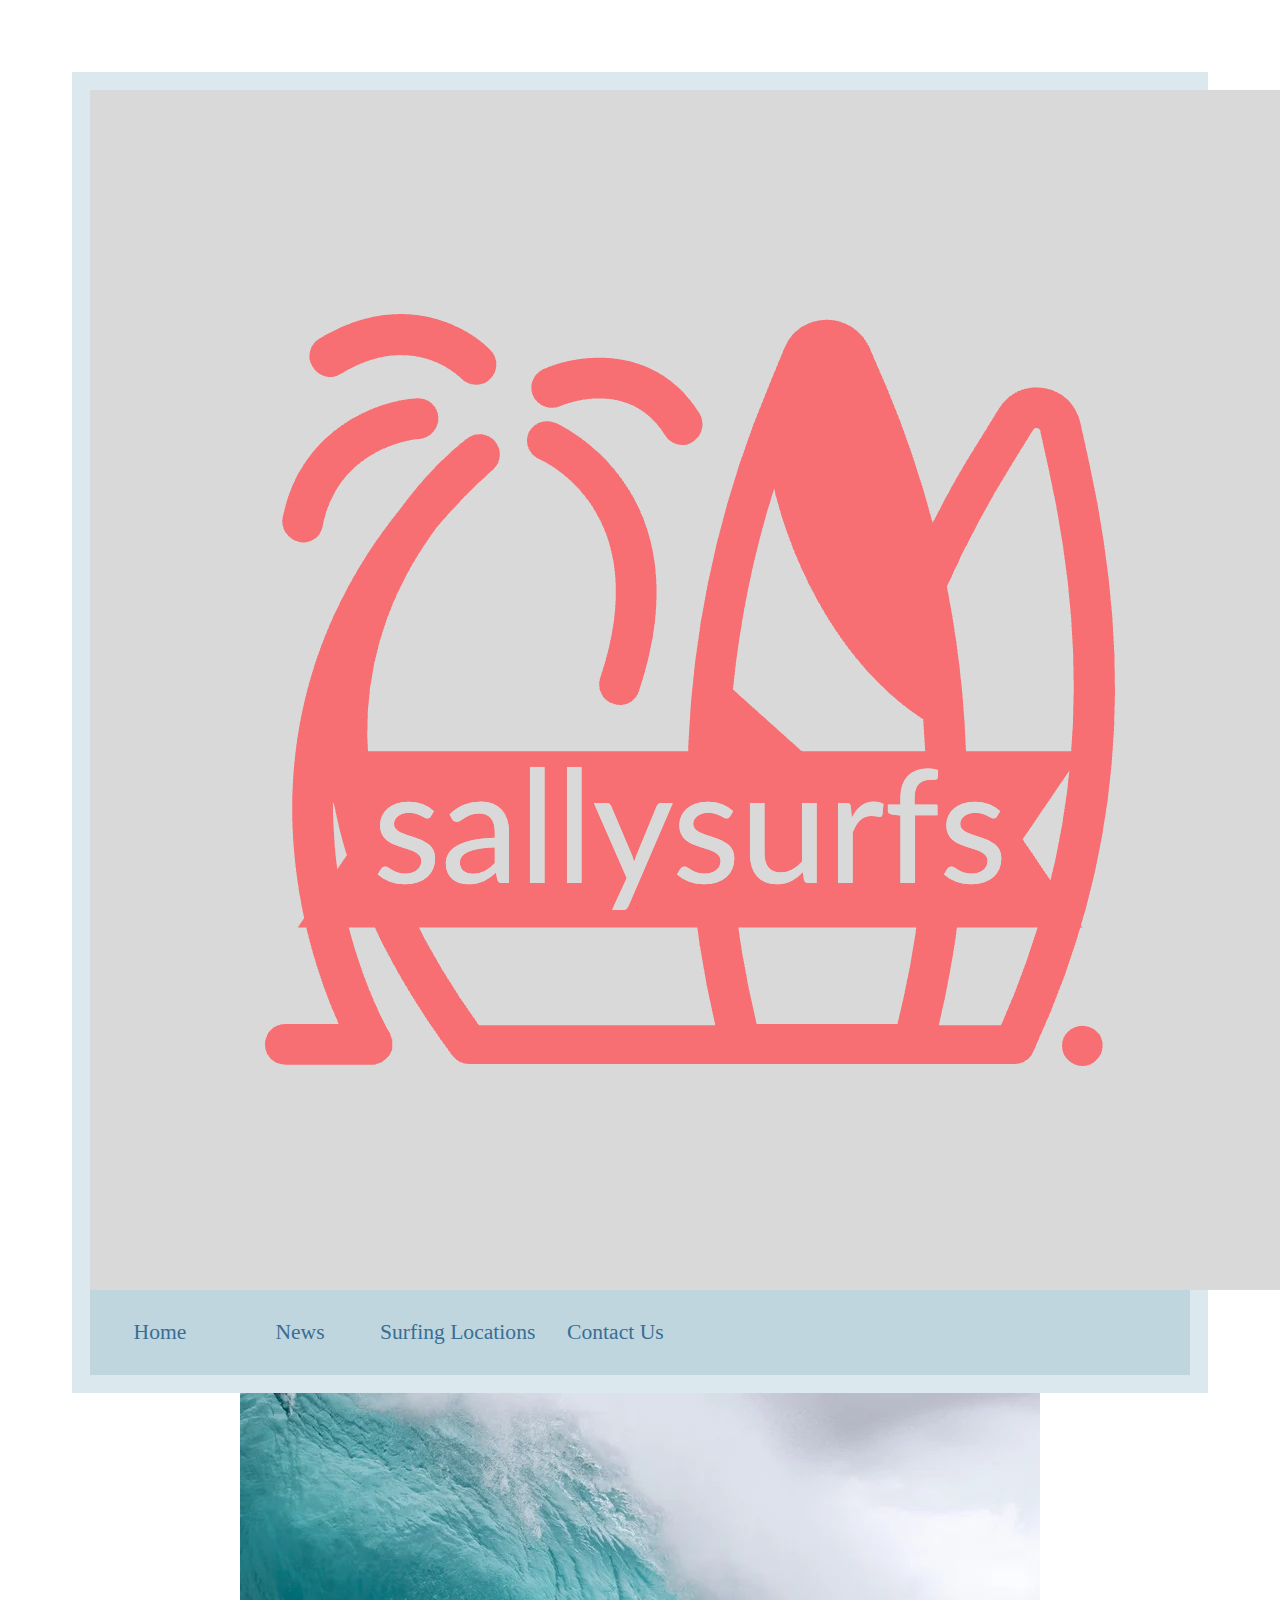
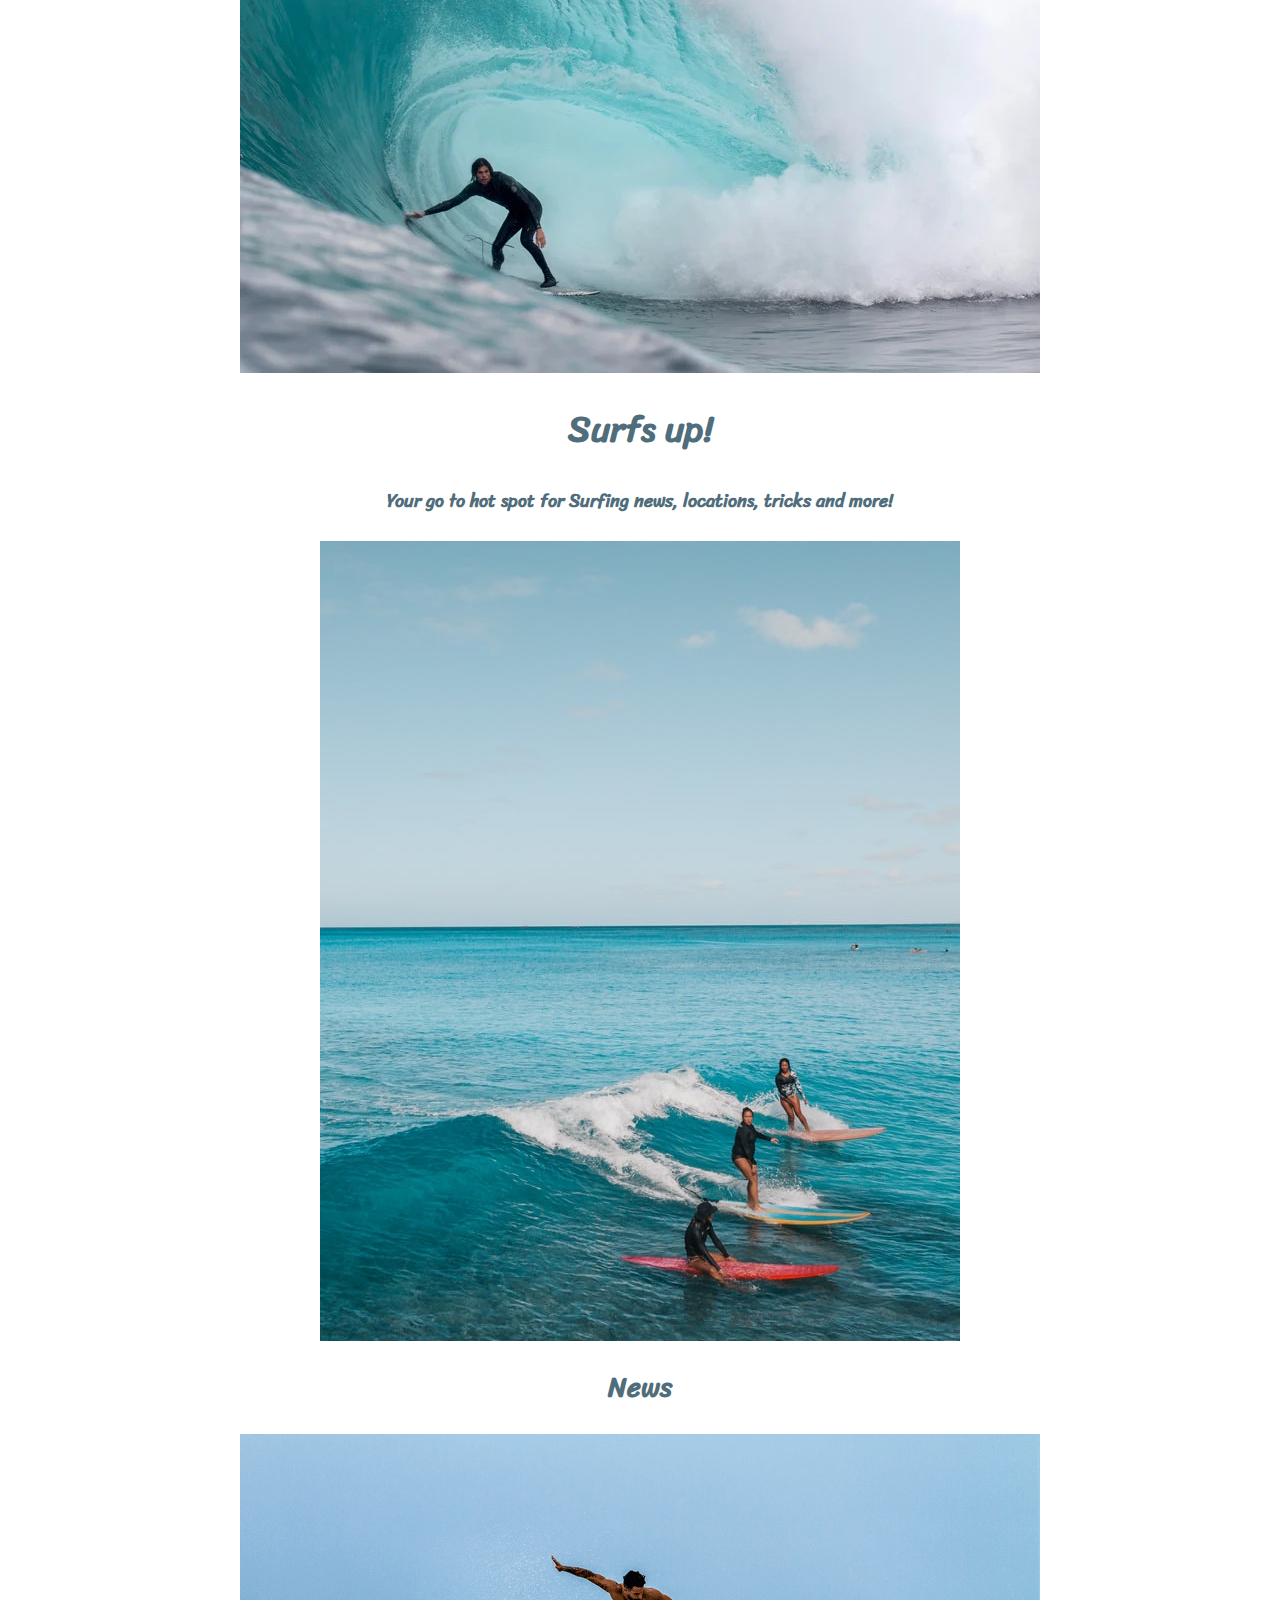
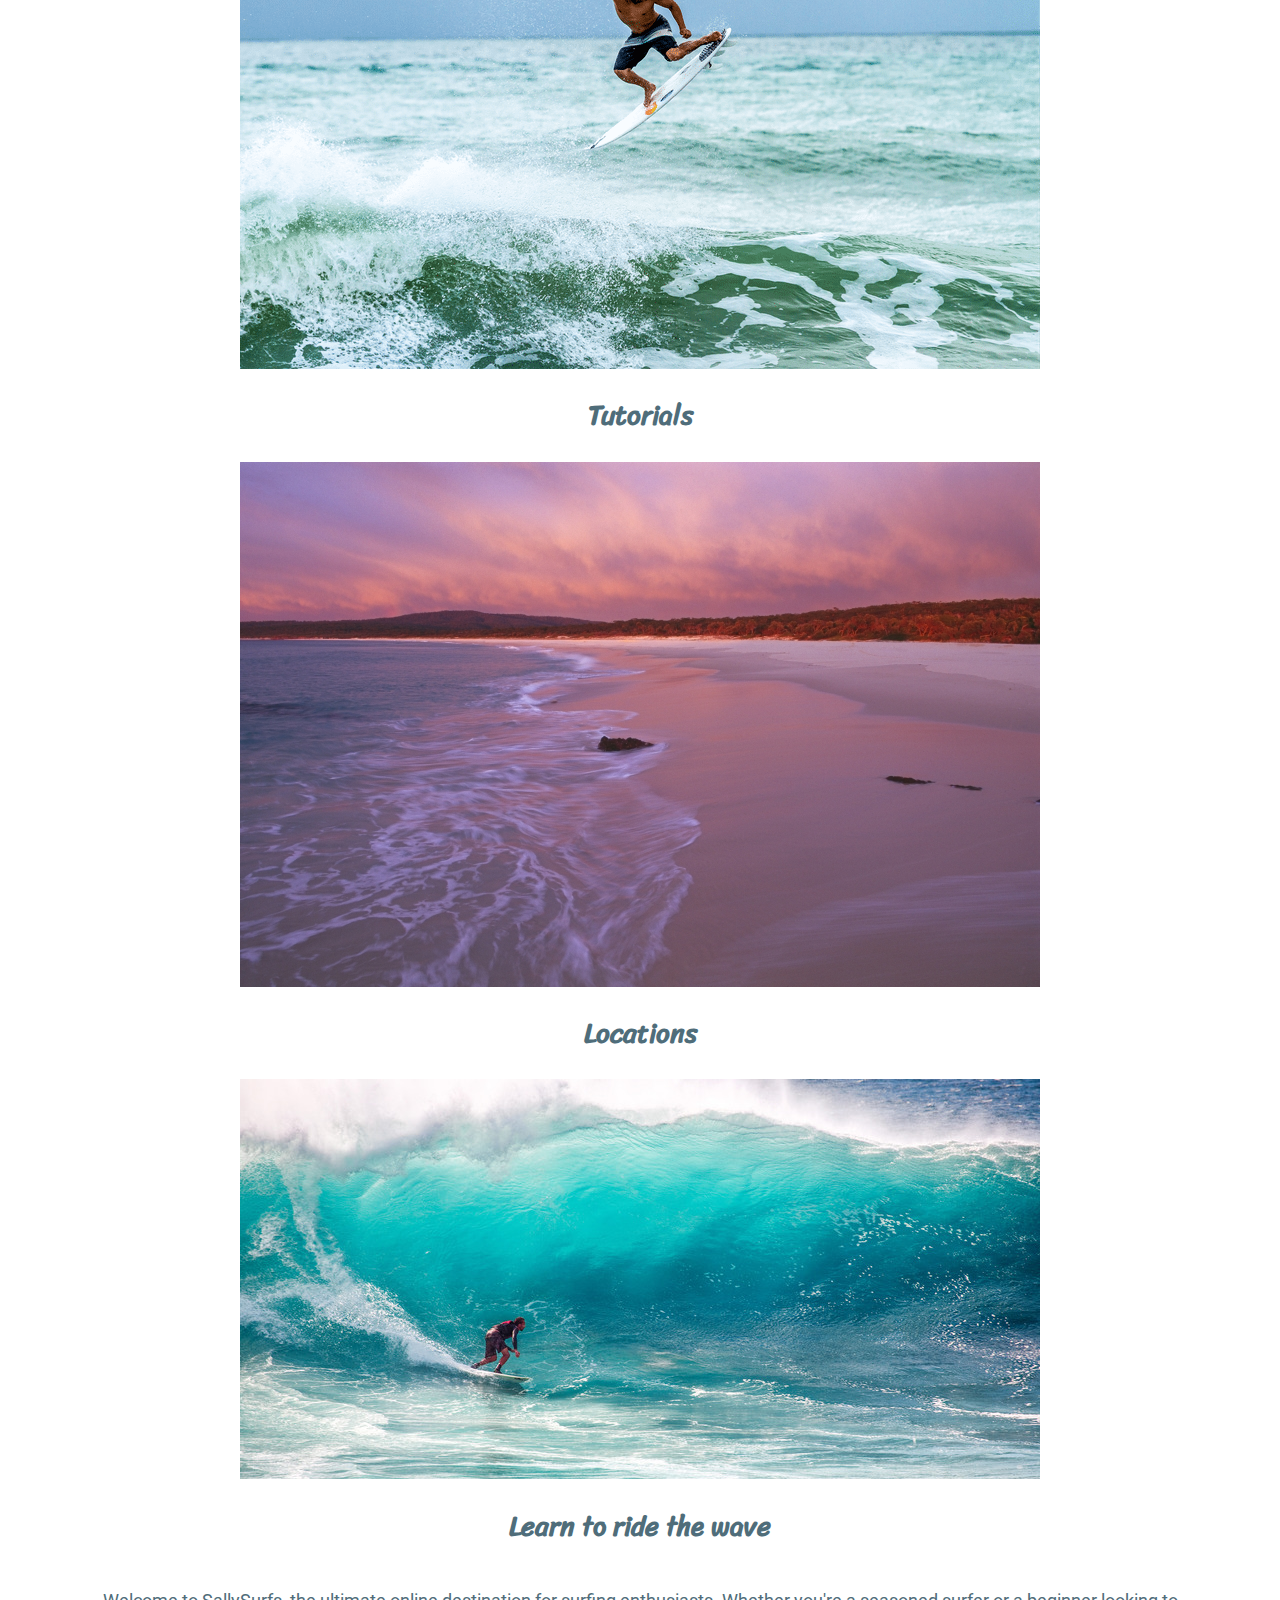
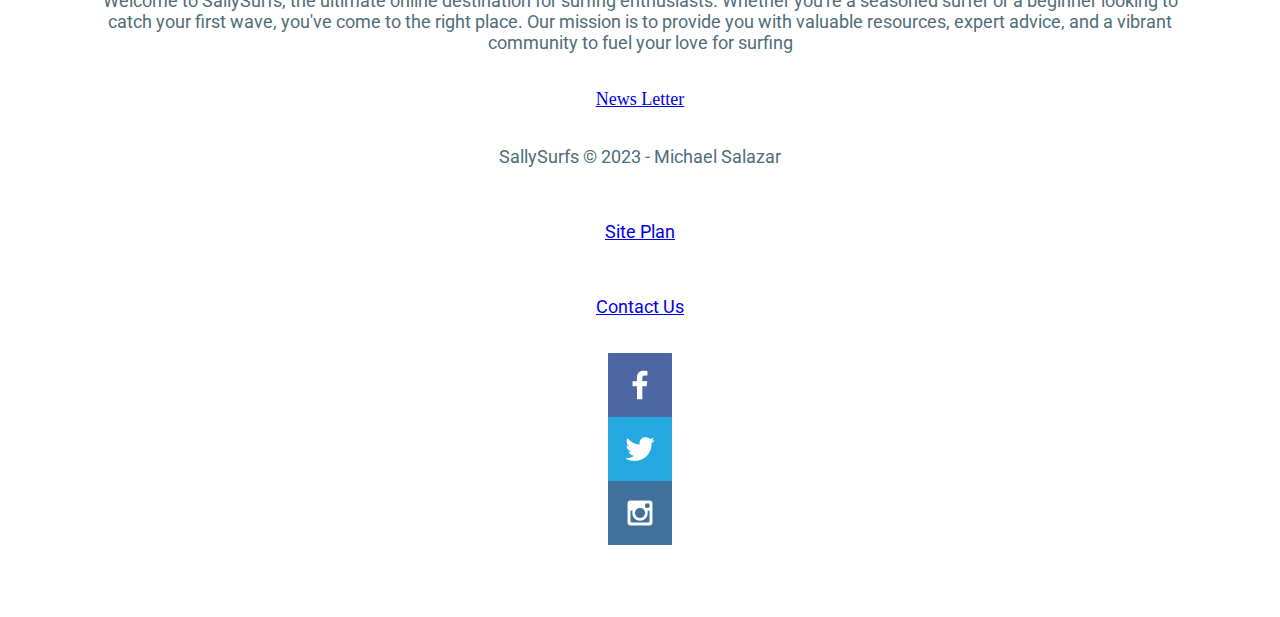
==== sallysurfs/index.html @ 8f695daf "css and html added" ====
<!doctype html>
<html lang="en">
<head>
    <link rel="stylesheet" href="styles/styles.css">
    <meta charset="utf-8">
    <meta http-equiv="X-UA-Compatible" content="IE=edge">
    <meta name="viewport" content="width=device-width, initial-scale=1.0">
    <title>Surfing Blog| SallySurfs | Home</title>
</head>
<body>
    <div id="content"> 
   <header>
    <a id="logo_link" href="index.html">
        <img class="logo" src="images/sallysurfslogo.jpeg" alt="Sally Surfs Logo">
    </a>
      <nav>
            <a href="index.html">Home</a>
            <a href="#">News</a>
            <a href="#"> Surfing Locations</a>
            <a href="contactus.html">Contact Us</a>
    
        </nav>
    </header>
    <div id="hero">
        <div id="hero-box">
        <img id="hero-img" src="images/homepageimg1.jpg" alt="Man surfing tidal wave">
        </div>
        <section id="hero-msg">
        <h1 class="home-title"> Surfs up!</h1>
        <h4>Your go to hot spot for Surfing news, locations, tricks and more!</h4>
        <div class="button-box">
         
         </div>
       </section>
    </div>
    <main class="home-grid">
        <section class="rivers-card">
            <img class="card-img" src="images/homepageimg2.jpg" alt="People surfing">
            <h2>News</h2>
        </section>
        <section class="Surfing-Tutorial">
            <img class="card-img" src="images/surftutorial.jpg" alt="man doing surf trick">
            <h2>Tutorials</h2>
        </section>
        <section class="Locations-card">
            <img class="card-img" src="images/surflocations.jpg" alt="Picture of the coast">
            <h2>Locations</h2>
        </section>
        <div id="backround"></div>
        <img class="wide wave" src="images/page2img.jpg" alt="Large blue waves">
        <section class ="msg">
            <h2>Learn to ride the wave</h2>
            <p> Welcome to SallySurfs, the ultimate online destination for surfing enthusiasts. Whether you're a seasoned surfer or a beginner looking to catch your first wave, you've come to the right place. Our mission is to provide you with valuable resources, expert advice, and a vibrant community to fuel your love for surfing</p>
            <a class= 'join' href="rivers.html">News Letter</a>
        </section>
    </main>
    <footer>
        <p>SallySurfs &copy; 2023 - Michael Salazar</p>
        <p><a href="site-plan-rafting.html">Site Plan</a></p>
        <p><a href="contactus.html">Contact Us</a></p>
        <div class="social">
            <a href="https://facebook.com" target="_blank">
                <img src="images/facebook.png" alt="fb icon">
            </a>
            <a href="https://twitter.com" target="_blank">
                <img src="images/twitter.png" alt="twitter icon">
            </a>
            <a href="https://instagram.com" target="_blank">
                <img src="images/instagram.png" alt="instagram icon">
            </a>
        </div>
    </footer>
</div>
</body>
</html>
---- sallysurfs/styles/styles.css ----
/* if you are using any Google fonts change the font names below to your fonts. 
Any spaces in your font name should be replaced with a +. 
Fonts are separated by a | */
@import url('https://fonts.googleapis.com/css2?family=Roboto:wght@100&family=Sriracha&display=swap');

:root {
  /* change the values below to your colors from your palette */
  --primary-color: #4f6d7a   ;
  --secondary-color: #dbe9ee ;
  --accent1-color: #c0d6df;
  --accent2-color: white;

  /* change the values below to your chosen font(s) */
  --heading-font: "Sriracha";
  --paragraph-font: "Roboto";

  /* these colors below should be chosen from among your palette colors above */
  --headline-color-on-white: #4f6d7a;  /* headlines on a white background */ 
  --headline-color-on-color: black; /* headlines on a colored background */ 
  --paragraph-color-on-white: #4f6d7a; /* paragraph text on a white background */ 
  --paragraph-color-on-color: black; /* paragraph text on a colored background */ 
  --paragraph-background-color: #dbe9ee  ;
  --nav-link-color: #396E94;
  --nav-background-color: #c0d6df;
  --nav-hover-link-color: white;
  --nav-hover-background-color: #4f6d7a;
}


/*  Look around below...but DON'T CHANGE ANYTHING! */

body {
  max-width: 1200px;
  margin: 0 auto;
  padding: 4em;
  font-size: 18px;
  text-align: center;
}
img {
  display: block;
  margin: 0 auto;
}
h1, h2, h3, h4, h5, h6 {
  font-family: var(--heading-font);
  color: var(--headline-color-on-white);
}
h2 {
  text-align: center;
}
hr {
  height: 3px;
  margin: 35px 0;
  background: var(--accent1-color);
}
header {
  padding: 1em;
  text-align: center;
  color: var(--headline-color-on-color);
  background-color: var(--paragraph-background-color);
}
header > h1, header > h2 {
  color: var(--headline-color-on-color);
}

p {
  font-family: var(--paragraph-font);
  color: var(--paragraph-color-on-white);
  padding: 1em;
}
.colors {
  width: 100%;
  min-width: 350px;
  margin: 30px auto;
  text-align: center;
}
.colors th {
  background-color: #999;
}
.colors td{
  width: 25%;
  height: 3em;
}

.primary {
  background-color: var(--primary-color);
}
.secondary {
  background-color: var(--secondary-color);
}
.accent1 {
  background-color: var(--accent1-color);
}
.accent2{
  background-color: var(--accent2-color);
}

p.colored {
  background-color: var(--paragraph-background-color);
  color: var(--paragraph-color-on-color);
}

nav {
  background-color: var(--nav-background-color);
  line-height: 3em;
  text-align: center;
  font-size: 1.2em;
}
nav  {
  list-style-type: none;
  display: flex;

}
nav a {
  padding:1em;
  min-width: 120px;
  text-decoration: none;
  padding: 10px;

}
nav a:link, nav a:visited {
  color: var(--nav-link-color);
}
nav a:hover {
  color: var(--nav-hover-link-color);
  background-color: var(--nav-hover-background-color);
}

.sitemap {
  display: grid;
  justify-content: center;

  grid-template-columns: repeat(6, 15%);
  grid-template-rows: 3em 1.5em 1.5em 3em;
  grid-template-areas: ". . home home . ."
    ". . . top . ."
    ". left left right right ."
    "page2 page2 . . page3 page3";
}
.sitemap > div {

  text-align: center;

}
.sm-home {
  grid-area: home;
  background-color: #ccc;
  line-height: 3em;
}
.sm-page2 {
  grid-area: page2;
  background-color: #ccc;
  line-height: 3em;
}
.sm-page3 {
  grid-area: page3;
  background-color: #ccc;
  line-height: 3em;
}

.top {
  grid-area: top;
  border-left: 1px solid;
}

.left {
  grid-area: left;
  border-top: 1px solid;
  border-left: 1px solid;
}

.right {
  grid-area: right;
  border-top: 1px solid;
  border-right: 1px solid;
}
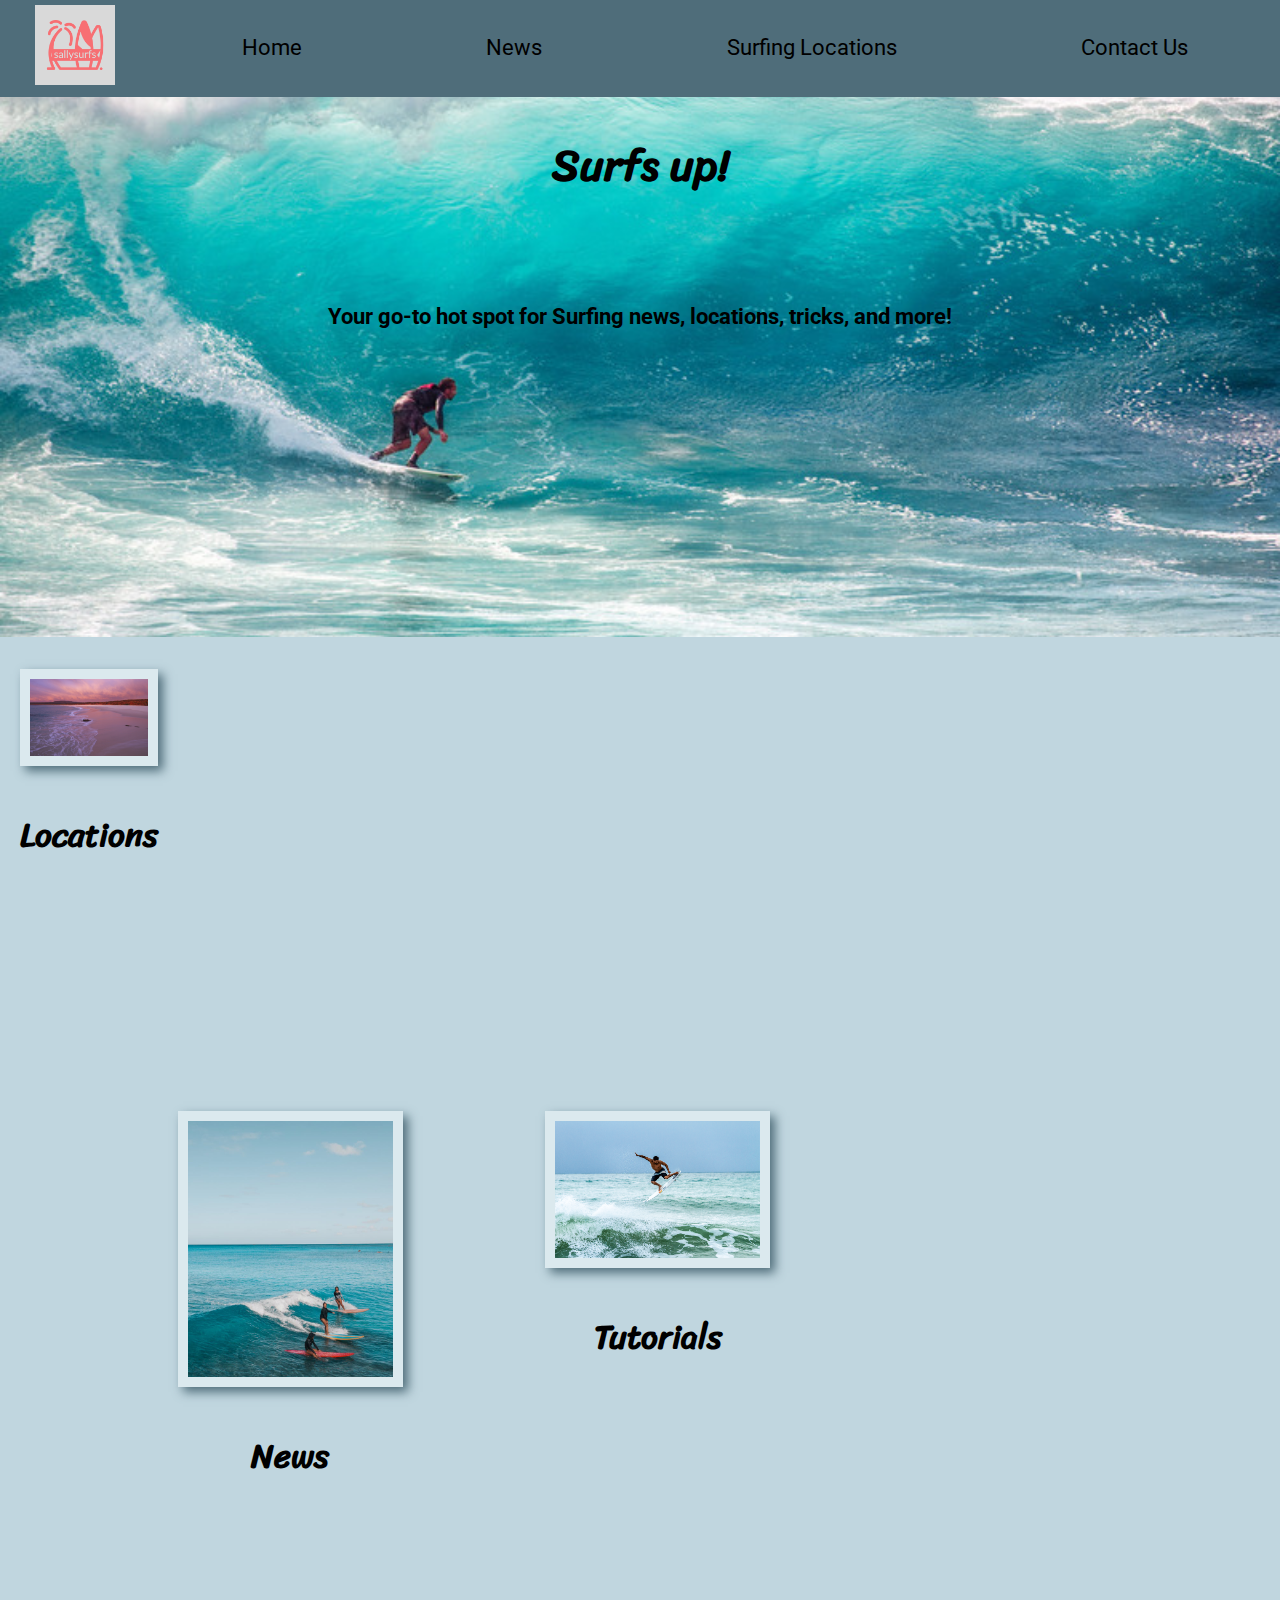
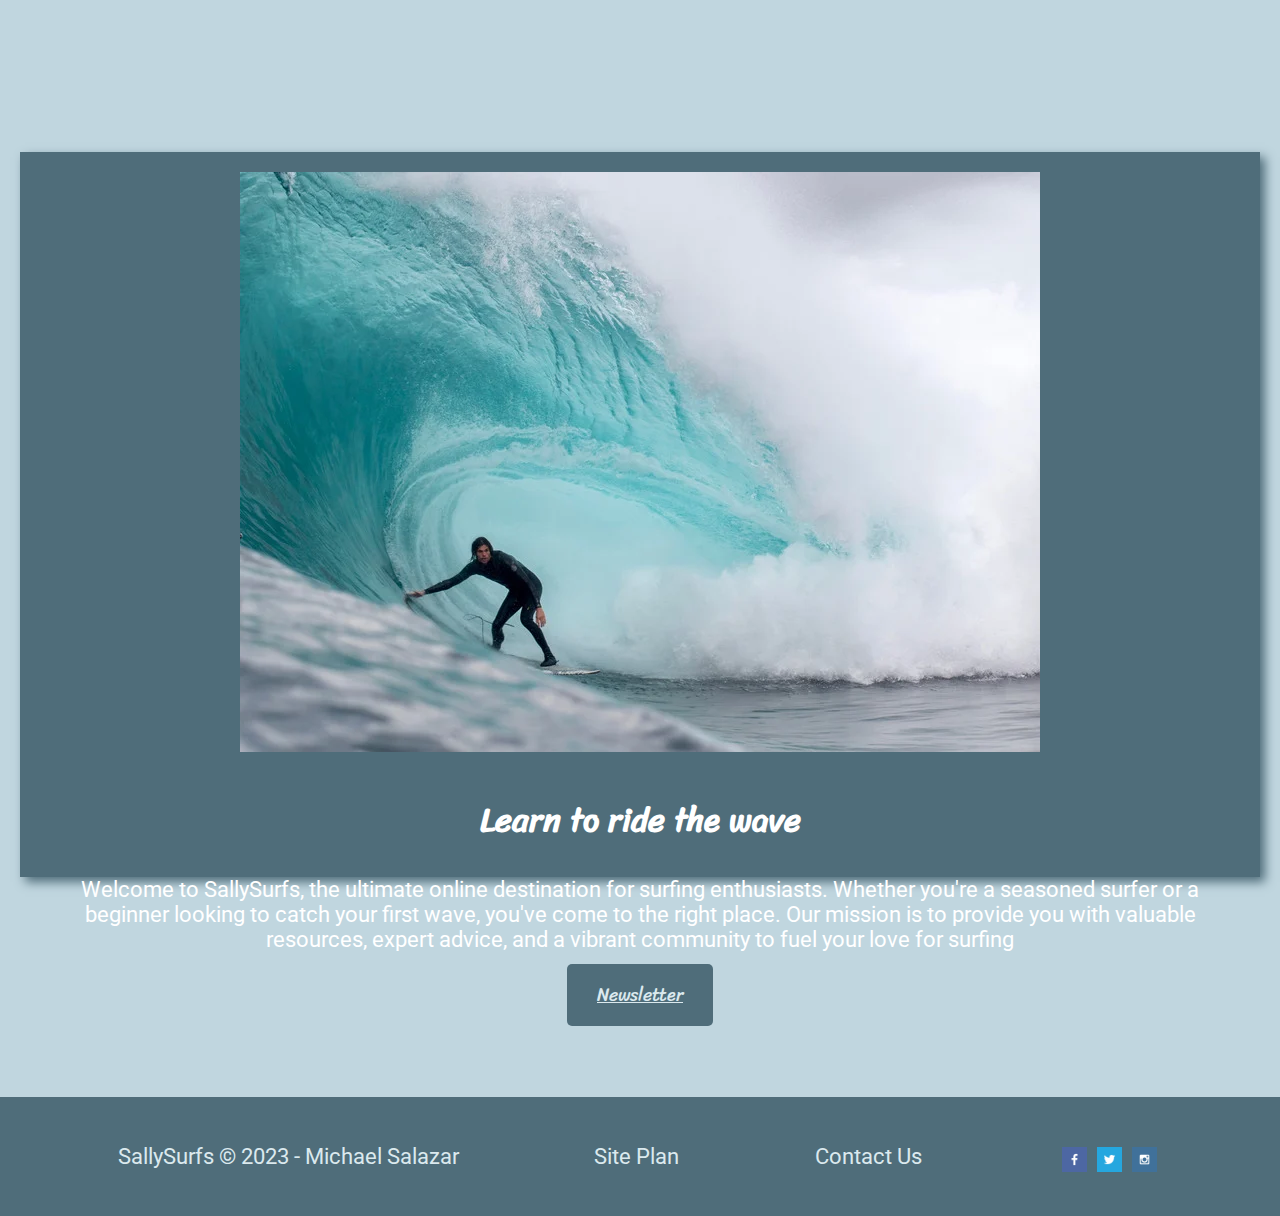
==== commit c4620b69: "css added" ====
--- a/sallysurfs/index.html
+++ b/sallysurfs/index.html
@@ -1,75 +1,78 @@
 <!doctype html>
 <html lang="en">
+
 <head>
-    <link rel="stylesheet" href="styles/styles.css">
-    <meta charset="utf-8">
-    <meta http-equiv="X-UA-Compatible" content="IE=edge">
-    <meta name="viewport" content="width=device-width, initial-scale=1.0">
-    <title>Surfing Blog| SallySurfs | Home</title>
+  <link rel="stylesheet" href="styles/styles.css">
+  <meta charset="utf-8">
+  <meta http-equiv="X-UA-Compatible" content="IE=edge">
+  <meta name="viewport" content="width=device-width, initial-scale=1.0">
+  <title>Surfing Blog| SallySurfs | Home</title>
 </head>
+
 <body>
-    <div id="content"> 
-   <header>
-    <a id="logo_link" href="index.html">
+  <div id="content">
+    <header>
+      <a id="logo_link" href="index.html">
         <img class="logo" src="images/sallysurfslogo.jpeg" alt="Sally Surfs Logo">
-    </a>
+      </a>
       <nav>
-            <a href="index.html">Home</a>
-            <a href="#">News</a>
-            <a href="#"> Surfing Locations</a>
-            <a href="contactus.html">Contact Us</a>
-    
-        </nav>
+        <a href="index.html">Home</a>
+        <a href="news.html">News</a>
+        <a href="locations.html">Surfing Locations</a>
+        <a href="contactus.html">Contact Us</a>
+      </nav>
     </header>
+
     <div id="hero">
-        <div id="hero-box">
+      <div id="hero-box">
         <img id="hero-img" src="images/homepageimg1.jpg" alt="Man surfing tidal wave">
-        </div>
-        <section id="hero-msg">
-        <h1 class="home-title"> Surfs up!</h1>
-        <h4>Your go to hot spot for Surfing news, locations, tricks and more!</h4>
-        <div class="button-box">
-         
-         </div>
-       </section>
+      </div>
+      <section id="hero-msg">
+        <h1 class="home-title">Surfs up!</h1>
+        <h4>Your go-to hot spot for Surfing news, locations, tricks, and more!</h4>
+        <div class="button-box"></div>
+      </section>
     </div>
+
     <main class="home-grid">
-        <section class="rivers-card">
-            <img class="card-img" src="images/homepageimg2.jpg" alt="People surfing">
-            <h2>News</h2>
-        </section>
-        <section class="Surfing-Tutorial">
-            <img class="card-img" src="images/surftutorial.jpg" alt="man doing surf trick">
-            <h2>Tutorials</h2>
-        </section>
-        <section class="Locations-card">
-            <img class="card-img" src="images/surflocations.jpg" alt="Picture of the coast">
-            <h2>Locations</h2>
-        </section>
+      <section class="rivers-card">
+        <img class="card-img" src="images/homepageimg2.jpg" alt="People surfing">
+        <h2>News</h2>
+      </section>
+      <section class="Surfing-Tutorial">
+        <img class="card-img" src="images/surftutorial.jpg" alt="Man doing surf trick">
+        <h2>Tutorials</h2>
+      </section>
+      <section class="Locations-card">
+        <img class="card-img" src="images/surflocations.jpg" alt="Picture of the coast">
+        <h2>Locations</h2>
+      </section>
+      <section class="msg">
         <div id="backround"></div>
-        <img class="wide wave" src="images/page2img.jpg" alt="Large blue waves">
-        <section class ="msg">
-            <h2>Learn to ride the wave</h2>
-            <p> Welcome to SallySurfs, the ultimate online destination for surfing enthusiasts. Whether you're a seasoned surfer or a beginner looking to catch your first wave, you've come to the right place. Our mission is to provide you with valuable resources, expert advice, and a vibrant community to fuel your love for surfing</p>
-            <a class= 'join' href="rivers.html">News Letter</a>
-        </section>
+        <img id="backround-img" src="images/page2img.jpg" alt="Giant wave surfing">
+        <h2>Learn to ride the wave</h2>
+        <p>Welcome to SallySurfs, the ultimate online destination for surfing enthusiasts. Whether you're a seasoned surfer or a beginner looking to catch your first wave, you've come to the right place. Our mission is to provide you with valuable resources, expert advice, and a vibrant community to fuel your love for surfing</p>
+        <a class="join" href="news.html">Newsletter</a>
+      </section>
     </main>
+
     <footer>
-        <p>SallySurfs &copy; 2023 - Michael Salazar</p>
-        <p><a href="site-plan-rafting.html">Site Plan</a></p>
-        <p><a href="contactus.html">Contact Us</a></p>
-        <div class="social">
-            <a href="https://facebook.com" target="_blank">
-                <img src="images/facebook.png" alt="fb icon">
-            </a>
-            <a href="https://twitter.com" target="_blank">
-                <img src="images/twitter.png" alt="twitter icon">
-            </a>
-            <a href="https://instagram.com" target="_blank">
-                <img src="images/instagram.png" alt="instagram icon">
-            </a>
-        </div>
+      <p>SallySurfs &copy; 2023 - Michael Salazar</p>
+      <p><a href="site-plan-rafting.html">Site Plan</a></p>
+      <p><a href="contactus.html">Contact Us</a></p>
+      <div class="social">
+        <a href="https://facebook.com" target="_blank">
+          <img src="images/facebook.png" alt="Facebook icon">
+        </a>
+        <a href="https://twitter.com" target="_blank">
+          <img src="images/twitter.png" alt="Twitter icon">
+        </a>
+        <a href="https://instagram.com" target="_blank">
+          <img src="images/instagram.png" alt="Instagram icon">
+        </a>
+      </div>
     </footer>
-</div>
+  </div>
 </body>
+
 </html>
--- a/sallysurfs/styles/styles.css
+++ b/sallysurfs/styles/styles.css
@@ -29,147 +29,263 @@
 
 /*  Look around below...but DON'T CHANGE ANYTHING! */
 
+
+
+/* Home Page css */
+
+
+*{
+  box-sizing: border-box;
+}
+
+/* Global styles */
 body {
-  max-width: 1200px;
+  font-family: var(--heading-font);
+  font-size: 22px;
+  max-width: 1600px;
   margin: 0 auto;
-  padding: 4em;
+  padding: 0;
+  background-color: #c0d6df;
+}
+
+/* Header */
+header {
+  display: grid;
+  grid-template-columns: 150px auto;
+  background-color: #4f6d7a;
+}
+
+#logo_link {
+  padding-top: 5px;
+  justify-self: center;
+  align-self: center;
+}
+
+nav {
+  display: flex;
+  justify-content: space-around;
+}
+
+nav a {
+  font-family: var(--paragraph-font);
+  text-align: center;
+  background-color: #4f6d7a;
+  color: black;
+  text-decoration: none;
+  padding: 35px;
+}
+
+nav a:hover {
+  background-color: black;
+  color: black;
+}
+
+/* Hero section */
+#hero {
+  display: grid;
+  grid-template-columns: 1fr 3fr 1fr;
+  margin-top: -100px;
+}
+
+#hero-img {
+  width: 100%;
+
+}
+
+#hero-msg {
+  margin-top: 100px;
+  grid-column: 2/3;
+  grid-row: 1/2;
+}
+
+#hero-msg h1 {
+  text-align: center;
+  font-family: var(--heading-font);
+  color: black;
+}
+
+#hero-msg h4 {
+  text-align: center;
+  margin-top: 100px;
+  font-family: var(--paragraph-font);
+  color: black;
+}
+
+#hero-box {
+  grid-column: 1/4;
+  grid-row: 1/3;
+  z-index: -1;
+}
+
+
+
+.button-box {
+  text-align: center;
+}
+
+.book {
+  border-radius: 5px;
+  margin-top: 50px;
+  font-family: var(--paragraph-font);
   font-size: 18px;
-  text-align: center;
-}
-img {
-  display: block;
-  margin: 0 auto;
-}
-h1, h2, h3, h4, h5, h6 {
-  font-family: var(--heading-font);
-  color: var(--headline-color-on-white);
-}
-h2 {
-  text-align: center;
-}
-hr {
-  height: 3px;
-  margin: 35px 0;
-  background: var(--accent1-color);
-}
-header {
-  padding: 1em;
-  text-align: center;
-  color: var(--headline-color-on-color);
-  background-color: var(--paragraph-background-color);
-}
-header > h1, header > h2 {
-  color: var(--headline-color-on-color);
-}
-
-p {
-  font-family: var(--paragraph-font);
-  color: var(--paragraph-color-on-white);
-  padding: 1em;
-}
-.colors {
-  width: 100%;
-  min-width: 350px;
-  margin: 30px auto;
-  text-align: center;
-}
-.colors th {
-  background-color: #999;
-}
-.colors td{
-  width: 25%;
-  height: 3em;
-}
-
-.primary {
-  background-color: var(--primary-color);
-}
-.secondary {
-  background-color: var(--secondary-color);
-}
-.accent1 {
-  background-color: var(--accent1-color);
-}
-.accent2{
-  background-color: var(--accent2-color);
-}
-
-p.colored {
-  background-color: var(--paragraph-background-color);
-  color: var(--paragraph-color-on-color);
-}
-
-nav {
-  background-color: var(--nav-background-color);
-  line-height: 3em;
-  text-align: center;
-  font-size: 1.2em;
-}
-nav  {
-  list-style-type: none;
+  background-color: whitesmoke;
+  padding: 15px 30px;
+}
+
+.join {
+  border-radius: 5px;
+  margin-top: 50px;
+  font-family: var(--heading-font);
+  font-size: 18px;
+  background-color: #4f6d7a;
+  color: #dbe9ee;
+  padding: 15px 30px;
+}
+
+.book:hover {
+  background-color: #4f6d7a;
+  color: white;
+}
+
+.join:hover {
+  background-color: #dbe9ee;
+  color: white;
+}
+
+/* Main section */
+main {
+  display: grid;
+  grid-gap: 20px;
+  padding: 20px;
+}
+
+.home-grid {
+  display: grid;
+  grid-template-columns: repeat(10, 1fr);
+  grid-gap: 20px;
+}
+
+section {
+  text-align: center;
+}
+
+.card-img {
+  width: 100%;
+  box-shadow: 5px 5px 10px #4f6d7a;
+  border: 10px solid#dbe9ee;
+  transition: transform 0.5s;
+}
+
+.card-img:hover {
+  opacity: 0.6;
+  transform: scale(1.1);
+}
+
+.icon {
+  padding-top: 10px;
+  width: 80px;
+}
+
+.logo{
+  width: 80px;
+}
+
+.rivers-card {
+  grid-column: 2/4;
+  grid-row: 2/3;
+  margin: 200px 0;
+}
+
+.Surfing-Tutorial{
+  grid-column: 5/7;
+  grid-row: 2/3;
+  margin: 200px 0;
+}
+
+.Locations-Card{
+  grid-column: 8/10;
+  grid-row: 2/3;
+  margin: 200px 0;
+}
+
+.msg {
+  grid-column: 6/10;
+  grid-row: 6/7;
+  background-color: #4f6d7a;
+  color: white;
+  padding: 20px;
+  box-shadow: 5px 5px 10px #4f6d7a;
+  width: 100%;
+  grid-column: 1/11;
+  grid-row: 4/9;
+  height: 725px;
+  position: relative; 
+  
+}
+
+.msg h2 {
+  font-family: var(--heading-font);
+  text-align: center;
+  width: 100%;
+  
+}
+
+.msg p {
+  
+  font-family: var(--paragraph-font);
+  width: 100%
+}
+
+/* Footer */
+footer {
+  background-color: #4f6d7a;
+  color: #dbe9ee;
+  padding: 25px 50px;
+  margin-top: 200px;
   display: flex;
-
-}
-nav a {
-  padding:1em;
-  min-width: 120px;
+  justify-content: space-around;
+  align-items: center;
+  text-align: center;
+}
+
+footer p, footer a {
+  font-family: var(--paragraph-font);
+  color: #dbe9ee;
   text-decoration: none;
-  padding: 10px;
-
-}
-nav a:link, nav a:visited {
-  color: var(--nav-link-color);
-}
-nav a:hover {
-  color: var(--nav-hover-link-color);
-  background-color: var(--nav-hover-background-color);
-}
-
-.sitemap {
-  display: grid;
+}
+
+.social {
+  display: flex;
   justify-content: center;
-
-  grid-template-columns: repeat(6, 15%);
-  grid-template-rows: 3em 1.5em 1.5em 3em;
-  grid-template-areas: ". . home home . ."
-    ". . . top . ."
-    ". left left right right ."
-    "page2 page2 . . page3 page3";
-}
-.sitemap > div {
-
-  text-align: center;
-
-}
-.sm-home {
-  grid-area: home;
-  background-color: #ccc;
-  line-height: 3em;
-}
-.sm-page2 {
-  grid-area: page2;
-  background-color: #ccc;
-  line-height: 3em;
-}
-.sm-page3 {
-  grid-area: page3;
-  background-color: #ccc;
-  line-height: 3em;
-}
-
-.top {
-  grid-area: top;
-  border-left: 1px solid;
-}
-
-.left {
-  grid-area: left;
-  border-top: 1px solid;
-  border-left: 1px solid;
-}
-
-.right {
-  grid-area: right;
-  border-top: 1px solid;
-  border-right: 1px solid;
-}+  margin-top: 10px;
+}
+
+.social a {
+  margin: 0 5px;
+}
+
+.social img {
+  width: 25px;
+
+}
+.msg-container {
+  position: relative;
+}
+
+.backround-img {
+  width: 100%;
+  grid-column: 1/11;
+  grid-row: 4/9;
+  height: 725px;
+  position: relative; 
+  
+}
+
+
+
+
+
+
+
+
+
